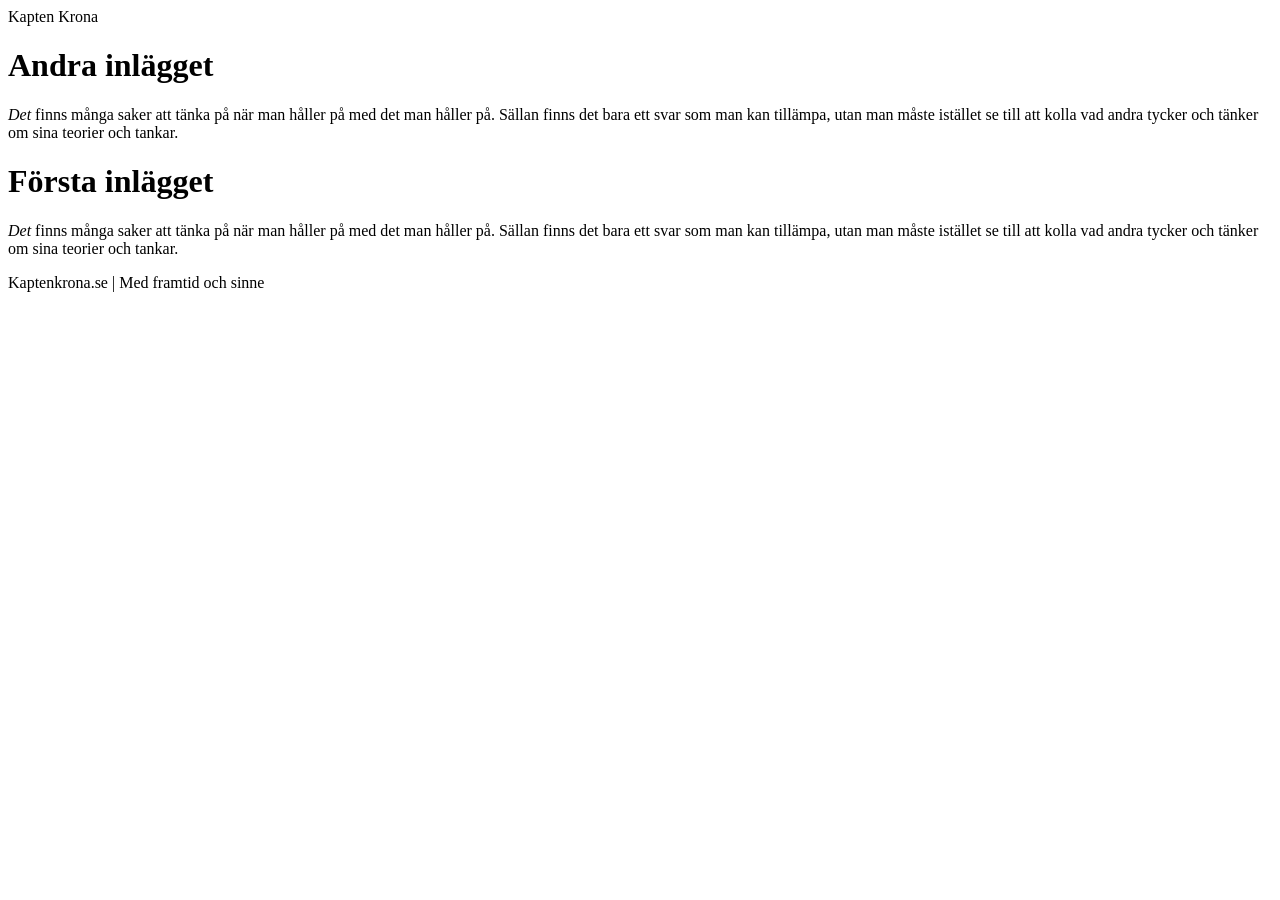
==== index.html @ 6b062880 "Add files via upload" ====
<!DOCTYPE html>
<html>
    <head>
        <title>KaptenKrona</title>
        <meta charset="UTF-8">
        <meta name="viewport" content="width=device-width, inital-scale=1.0">
        <link href="styles/main.css" rel="stylesheet">
    </head>
    <body>
        <div id="header">Kapten Krona</div>
        <h1>Andra inlägget</h1>
        <p>
            <em>Det</em> finns många saker att tänka på när man
            håller på med det man håller på. Sällan finns
            det bara ett svar som man kan tillämpa, utan
            man måste istället se till att kolla vad
            andra tycker och tänker om sina teorier och tankar.
        </p>

        <h1>Första inlägget</h1>
            <p>
                <em>Det</em> finns många saker att tänka på när man
                håller på med det man håller på. Sällan finns
                det bara ett svar som man kan tillämpa, utan
                man måste istället se till att kolla vad
                andra tycker och tänker om sina teorier och tankar.
            </p>
            <div id="footer">Kaptenkrona.se | Med framtid och sinne</div>
    </body>
</html>
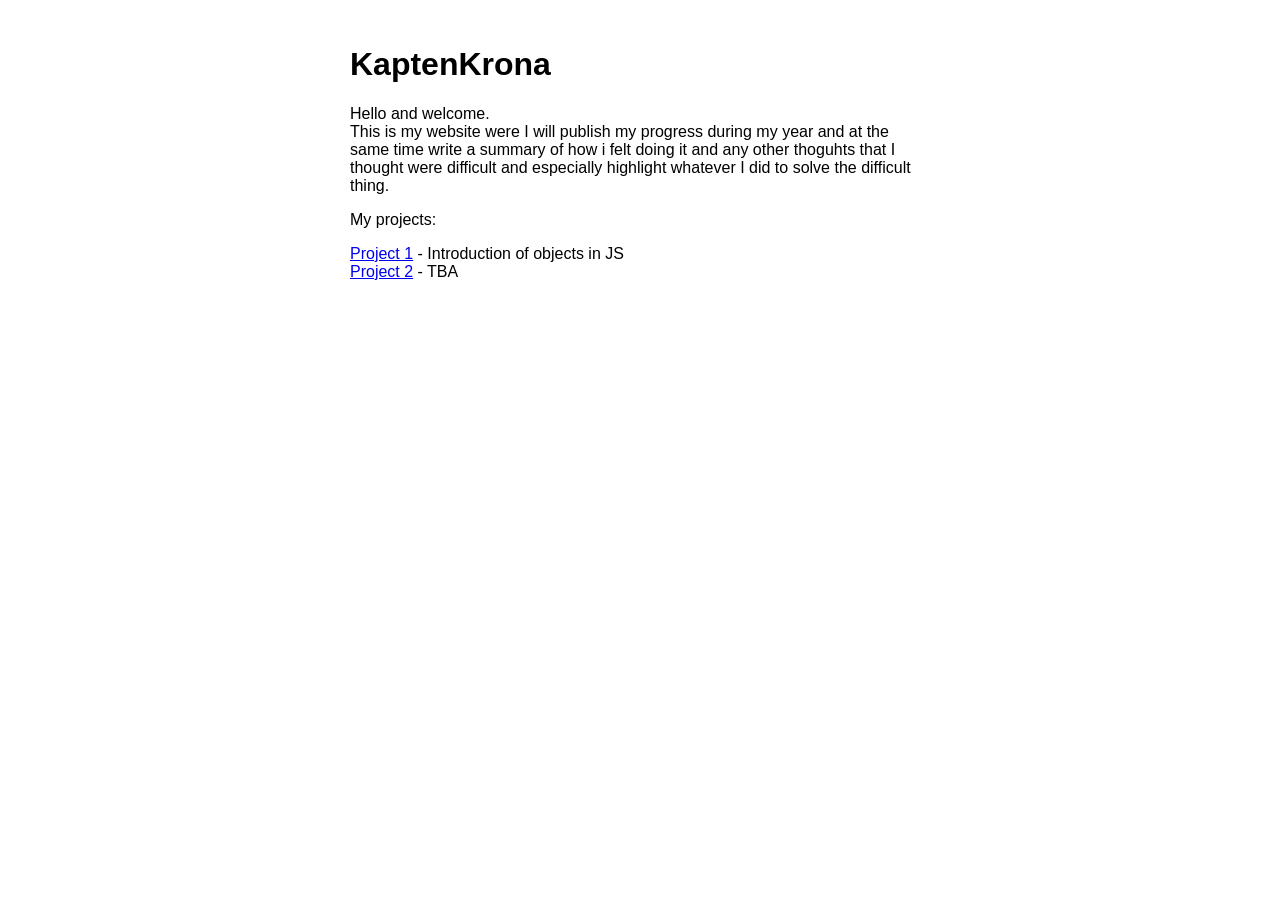
==== commit 2178e555: "Update" ====
--- a/index.html
+++ b/index.html
@@ -1,30 +1,29 @@
-<!DOCTYPE html>
-<html>
-    <head>
-        <title>KaptenKrona</title>
-        <meta charset="UTF-8">
-        <meta name="viewport" content="width=device-width, inital-scale=1.0">
-        <link href="styles/main.css" rel="stylesheet">
-    </head>
-    <body>
-        <div id="header">Kapten Krona</div>
-        <h1>Andra inlägget</h1>
-        <p>
-            <em>Det</em> finns många saker att tänka på när man
-            håller på med det man håller på. Sällan finns
-            det bara ett svar som man kan tillämpa, utan
-            man måste istället se till att kolla vad
-            andra tycker och tänker om sina teorier och tankar.
-        </p>
-
-        <h1>Första inlägget</h1>
-            <p>
-                <em>Det</em> finns många saker att tänka på när man
-                håller på med det man håller på. Sällan finns
-                det bara ett svar som man kan tillämpa, utan
-                man måste istället se till att kolla vad
-                andra tycker och tänker om sina teorier och tankar.
-            </p>
-            <div id="footer">Kaptenkrona.se | Med framtid och sinne</div>
-    </body>
+<!DOCTYPE html>
+<html>
+    <head>
+        <title>Kaptenkrona</title>
+
+        <link href="styles/main.css" rel="stylesheet" />
+
+        <meta charset="UTF-8">
+        <meta name="viewport" content="width=device-width", initial-scale="1.0">
+    </head>
+    <body>
+        <h1>KaptenKrona</h1>
+        <p>
+            Hello and welcome.<br>
+            This is my website were I will 
+            publish my progress during my year
+            and at the same time write a summary
+            of how i felt doing it and any other
+            thoguhts that I thought were difficult
+            and especially highlight whatever
+            I did to solve the difficult thing.
+        </p>
+        <p>
+            My projects:
+        </p>
+        <a href="project 1/project1.html">Project 1</a> - Introduction of objects in JS <br>
+        <a href="project 2/project2.html">Project 2</a> - TBA <br>
+    </body>
 </html>
--- a/styles/main.css
+++ b/styles/main.css
@@ -0,0 +1,5 @@
+body {
+    font-family: Arial, Helvetica, sans-serif;
+    padding: 100px;
+    margin: -75px 250px 50px 250px;
+}
